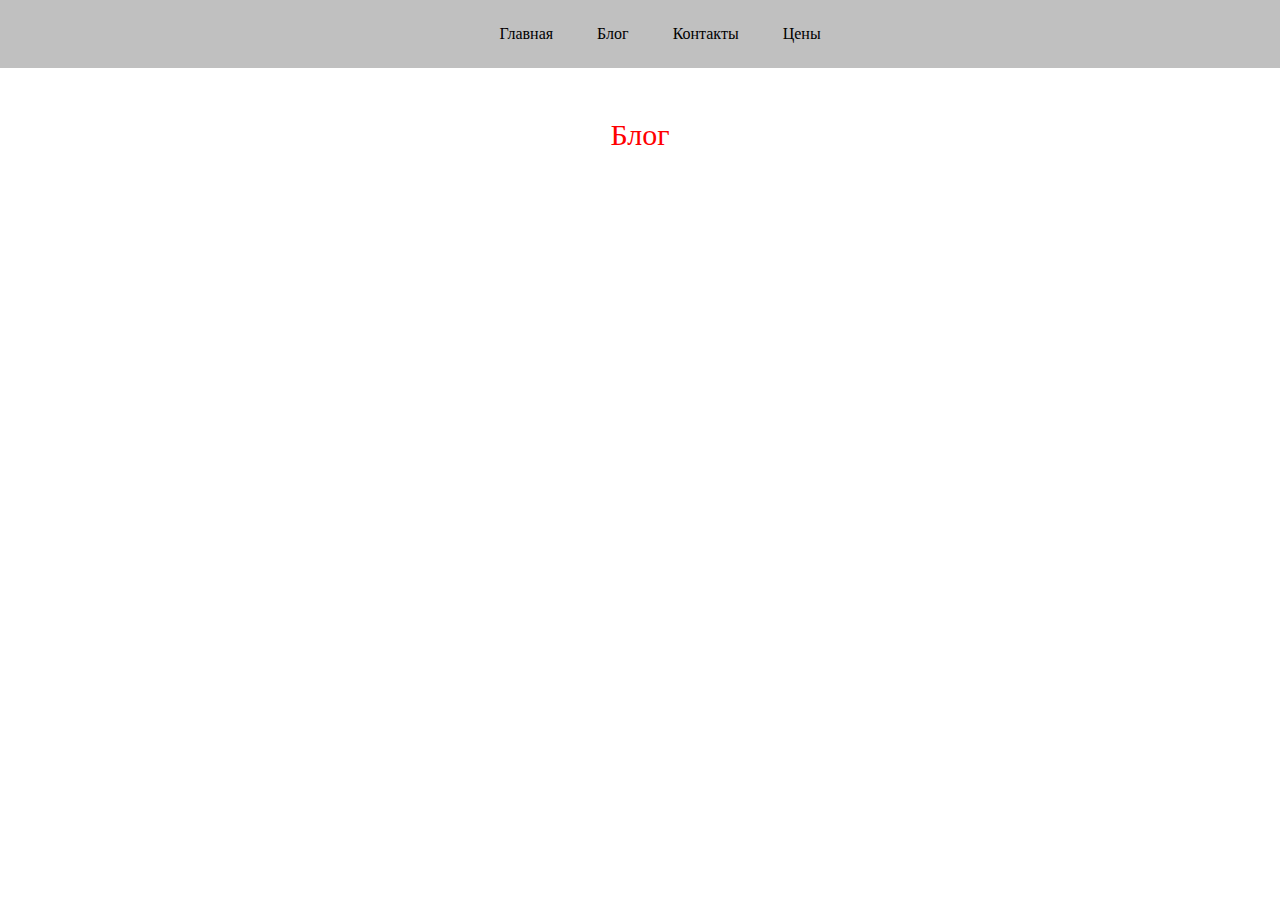
==== blog.html @ ffd5d621 "init" ====
<!DOCTYPE html>
<html lang="en">
<head>
  <meta charset="UTF-8">
  <meta name="viewport" content="width=device-width, initial-scale=1.0">
  <meta http-equiv="X-UA-Compatible" content="ie=edge">
  <title>Document</title>
  <link rel="stylesheet" href="css/style.css">
</head>
<body>

  <header>

<div class="head">
  <ul>
<a href="main.html"><li>Главная</li></a>
<a href="blog.html"><li>Блог</li></a>
<a href="contacts.html"><li>Контакты</li></a>
<a href="price.html"><li>Цены</li></a>
  </ul>

</div>

</header>

<main class="main">

Блог

</main>


</body>
</html>
---- css/style.css ----
* {
  margin: 0;
  padding: 0;
}

.head {
  background-color: silver;
  text-align: center;

}

li {
  display: inline-block;
  padding: 25px 0;
  margin-left: 40px;
  color: black
}

li:hover {
  color: #958f90
}

.main {
  text-align: center;
  font-size: 30px;
  margin-top: 50px;
  color: red
}
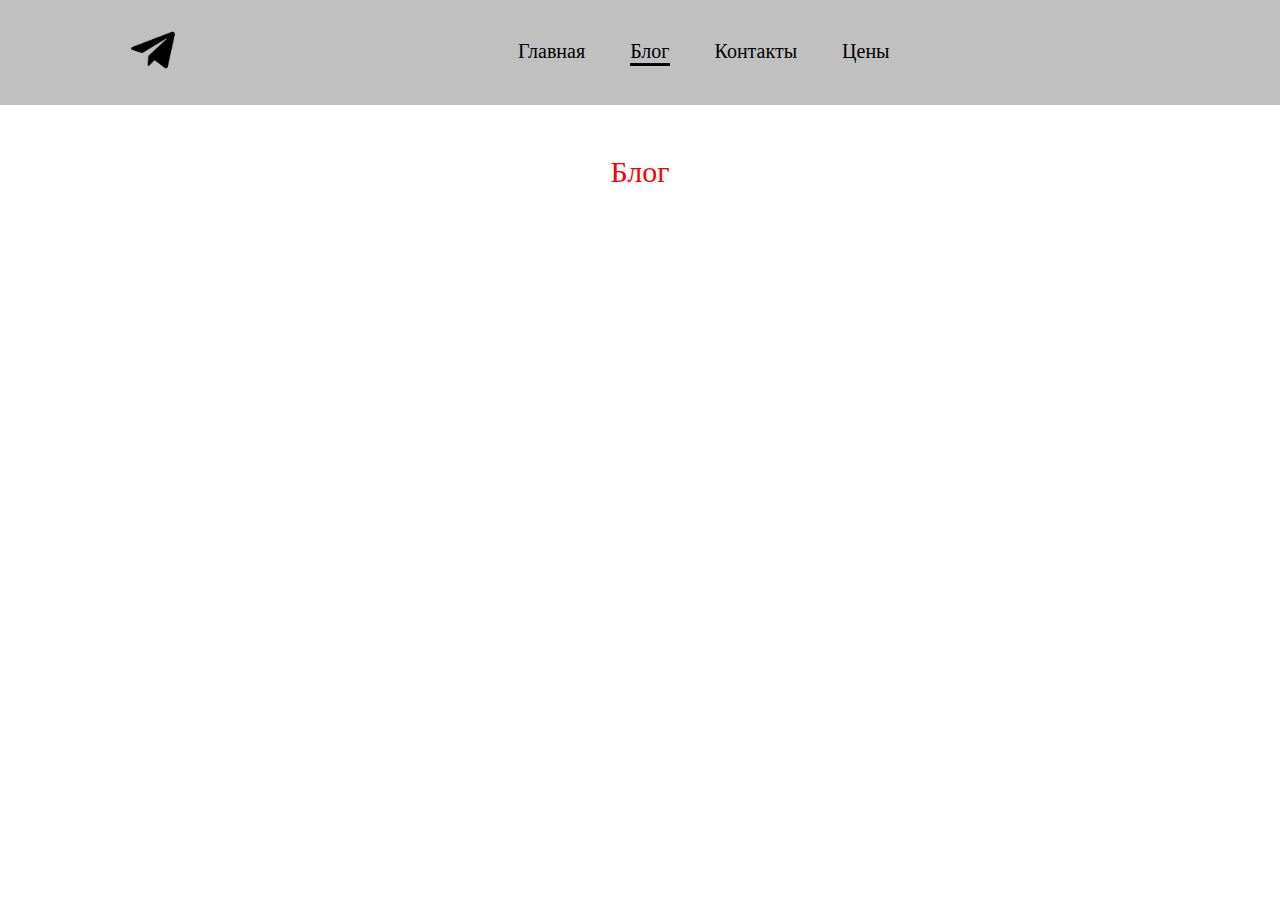
==== commit e4ec96cf: "Добавлен логотип и активность" ====
--- a/blog.html
+++ b/blog.html
@@ -11,15 +11,21 @@
 
   <header>
 
-<div class="head">
-  <ul>
-<a href="main.html"><li>Главная</li></a>
-<a href="blog.html"><li>Блог</li></a>
-<a href="contacts.html"><li>Контакты</li></a>
-<a href="price.html"><li>Цены</li></a>
-  </ul>
+    <div class="content">
 
-</div>
+        <div class="head">
+          <div class="logo"> <img class="img" src="img/logo2.png" alt="">  </div>
+
+           <ul>
+              <a href="main.html"><li>Главная</li></a>
+              <a href="blog.html"><li class="active">Блог</li></a>
+              <a href="contacts.html"><li>Контакты</li></a>
+              <a href="price.html"><li>Цены</li></a>
+           </ul>
+
+        </div>
+
+    </div>
 
 </header>
 
--- a/css/style.css
+++ b/css/style.css
@@ -1,17 +1,32 @@
 * {
   margin: 0;
   padding: 0;
+  font-family: 'Bebas Neue', cursive;
+}
+
+@import url('https://fonts.googleapis.com/css2?family=Bebas+Neue&display=swap');
+
+.content {
+  width: 100%;
+  background-color: silver;
+  padding: 25px 0;
 }
 
 .head {
-  background-color: silver;
-  text-align: center;
+     display: flex;
+     width: 80%;
+     margin: 0 auto;
+     align-items: center;
+     font-size: 20px
+}
 
+ul {
+  margin-left: 300px
 }
+
 
 li {
   display: inline-block;
-  padding: 25px 0;
   margin-left: 40px;
   color: black
 }
@@ -20,6 +35,21 @@
   color: #958f90
 }
 
+li.active {
+ border-bottom: 3px solid black;
+
+}
+
+
+.img {
+  height: 50px;
+  width: 50px;
+}
+
+.img:hover {
+  opacity: 50%
+}
+
 .main {
   text-align: center;
   font-size: 30px;
